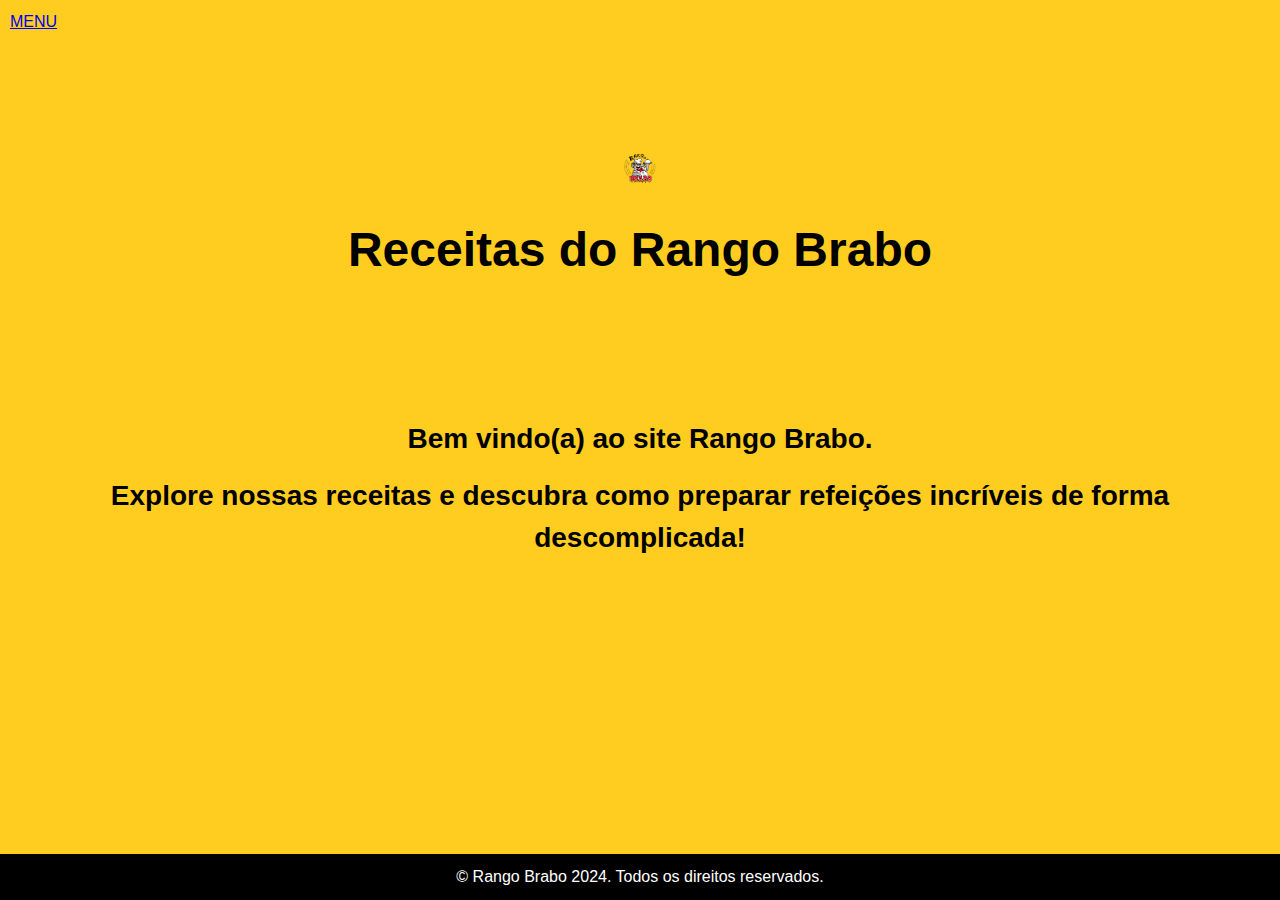
==== home.html @ fd5d2e7a "Primeiro commit" ====
<!DOCTYPE html>
<html lang="pt-br">
<head>
    <meta charset="UTF-8">
    <meta name="viewport" content="width=device-width, initial-scale=1.0">
    <title>Receitas do Rango Brabo</title>
    <link rel="stylesheet" href="formato.css">
</head>
<body>

    <header> 
        <nav>
            <ul>
                <li><a href="#menu">MENU</a></li>
            </ul>
        </nav>
    </header>

    <main id="principal">
        <img src="imagens/RangoBraboLogo.png" alt="Logotipo do Rango Brabo" class="logo">
        <h1>Receitas do Rango Brabo</h1>
        <h2>Bem vindo(a) ao site Rango Brabo.</h2>
        <p>Explore nossas receitas e descubra como preparar refeições incríveis de forma descomplicada!</p>
    </main>

    <footer>
        <p>&copy; Rango Brabo 2024. Todos os direitos reservados. </p>
    </footer>

</body>
</html>
---- formato.css ----
.logo {
    width: 50px;
    height: 50px;
}
    
html, body {
    height: 100%;
    margin: 0;
    padding: 0;
}
body {
    font-family: Arial, sans-serif;
    font-size: 16px;
    color: #000000;
    line-height: 1.5;
    display: flex;
    flex-direction: column;
    min-height: 100vh;
    background-color: #ffcd1f;
    margin: 0;
    padding: 0;
}


header {
    padding: 10px;
    text-align: left;
}


header nav ul {
    padding: 0;
    margin: 0;
}


main#principal {
    flex: 1;
    display : flex;
    flex-direction:column;
    align-items: center;
    padding: 100px;
    background-color: #ffcd1f;
}


main#principal h1{
    font-size: 3rem;
    margin-top: 20px;
    text-align: center;
}


main#principal h2 {
    font-size: 1.75rem;
    margin-bottom: 10px;
    margin-top: 100px;
    text-align: center;
}


main#principal p {
    font-size: 1.75rem;
    font-weight: bold;
    margin-top: 5px;
    text-align: center;

}


footer{
    background-color: black;
    color: white;
    text-align: center;
    padding: 10px 0;
    margin-bottom: auto;
}

footer p {
    margin-top: 1px;
    margin-bottom: 1px;
}
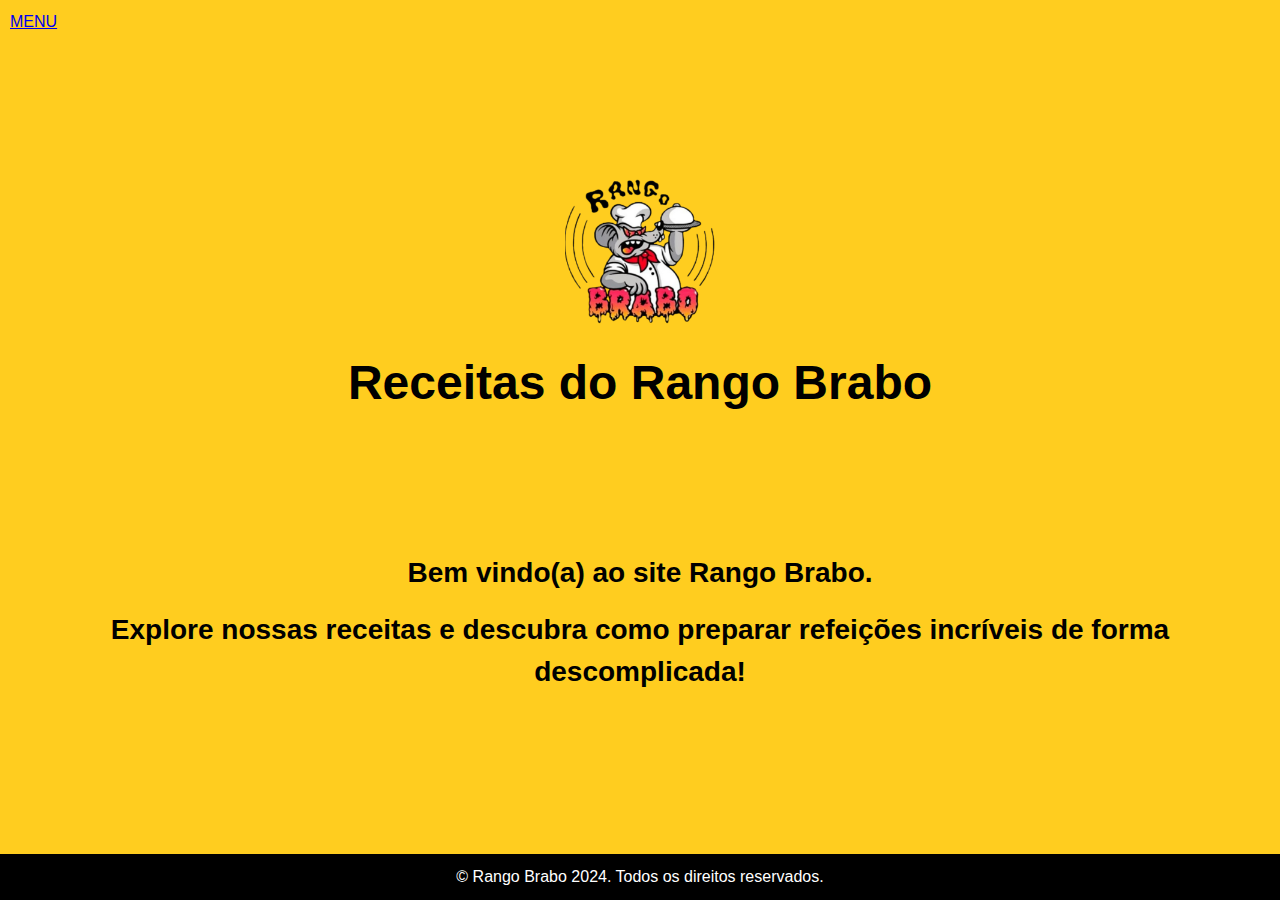
==== commit 55c637f0: "adição da pagina com as receitas e a estilização dela" ====
--- a/home.html
+++ b/home.html
@@ -8,6 +8,7 @@
 </head>
 <body>
 
+
     <header> 
         <nav>
             <ul>
@@ -16,6 +17,7 @@
         </nav>
     </header>
 
+
     <main id="principal">
         <img src="imagens/RangoBraboLogo.png" alt="Logotipo do Rango Brabo" class="logo">
         <h1>Receitas do Rango Brabo</h1>
@@ -23,9 +25,11 @@
         <p>Explore nossas receitas e descubra como preparar refeições incríveis de forma descomplicada!</p>
     </main>
 
+
     <footer>
-        <p>&copy; Rango Brabo 2024. Todos os direitos reservados. </p>
+        <p>&copy; Rango Brabo 2024. Todos os direitos reservados.</p>
     </footer>
 
+    
 </body>
 </html>--- a/formato.css
+++ b/formato.css
@@ -1,13 +1,17 @@
+/* 50px x 50px a logo ficaria muito pequena */
 .logo {
-    width: 50px;
-    height: 50px;
+    width: 150px;
+    height: 150px;
 }
     
+
 html, body {
     height: 100%;
     margin: 0;
     padding: 0;
 }
+
+
 body {
     font-family: Arial, sans-serif;
     font-size: 16px;
@@ -17,12 +21,11 @@
     flex-direction: column;
     min-height: 100vh;
     background-color: #ffcd1f;
-    margin: 0;
-    padding: 0;
 }
 
 
 header {
+    display: flex;
     padding: 10px;
     text-align: left;
 }
@@ -38,6 +41,7 @@
     flex: 1;
     display : flex;
     flex-direction:column;
+    justify-content: center;
     align-items: center;
     padding: 100px;
     background-color: #ffcd1f;
@@ -73,8 +77,11 @@
     color: white;
     text-align: center;
     padding: 10px 0;
+    position: relative;
+    width: 100%;
     margin-bottom: auto;
 }
+
 
 footer p {
     margin-top: 1px;
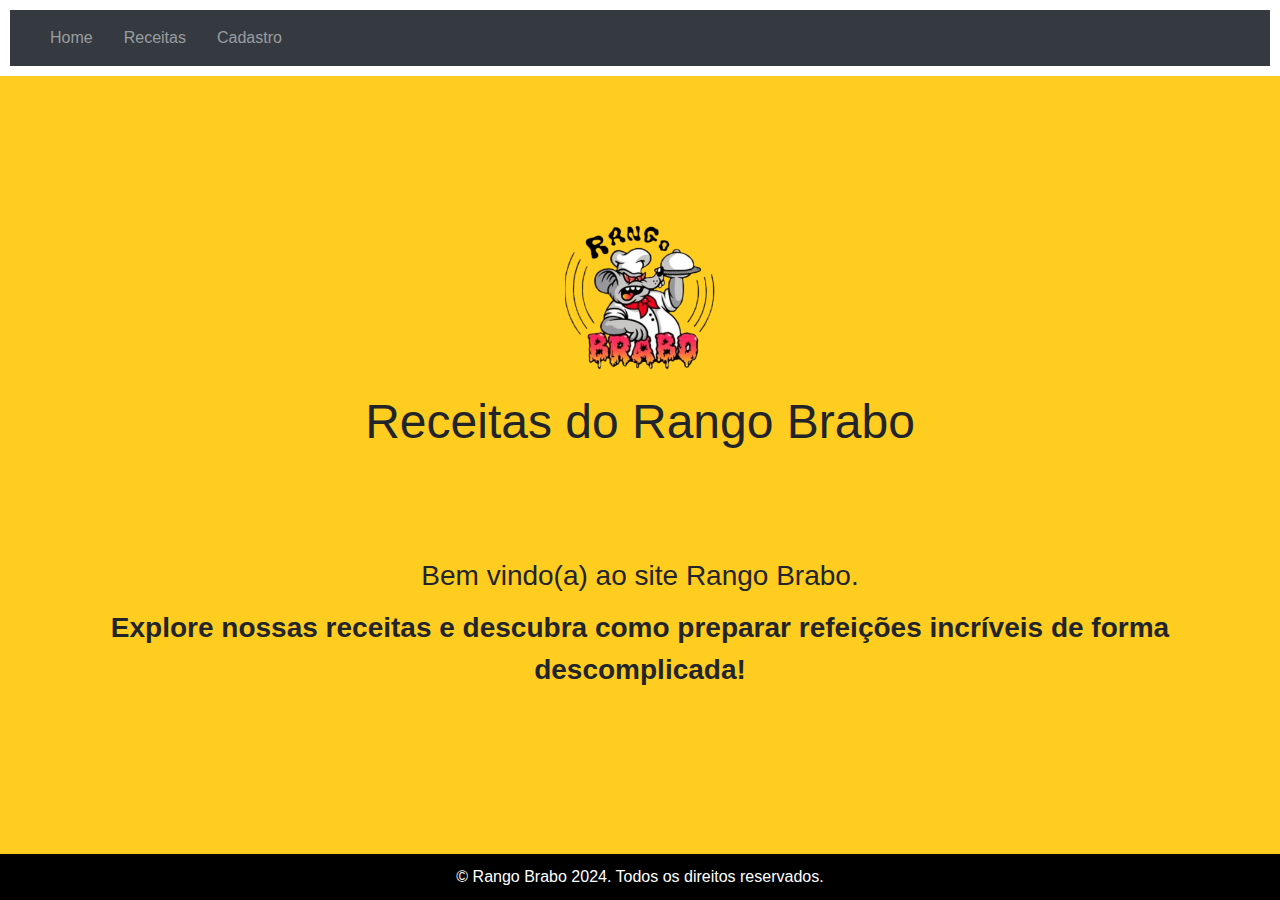
==== commit 349bd6ed: "Menu Bootstrap" ====
--- a/home.html
+++ b/home.html
@@ -5,15 +5,40 @@
     <meta name="viewport" content="width=device-width, initial-scale=1.0">
     <title>Receitas do Rango Brabo</title>
     <link rel="stylesheet" href="formato.css">
+    <link rel="stylesheet" href="https://stackpath.bootstrapcdn.com/bootstrap/4.5.2/css/bootstrap.min.css">
 </head>
-<body>
+<body id="principal">
 
 
     <header> 
-        <nav>
-            <ul>
-                <li><a href="#menu">MENU</a></li>
-            </ul>
+        <nav class="navbar navbar-expand-lg navbar-dark bg-dark">
+            <a class="navbar-brand" href="#"></a>
+
+            <button class="navbar-toggler" type="button"
+            data-toggle="collapse" data-target="#navbarNav"
+            aria-controls="navbarNav" aria-expanded="false"
+            aria-label="Toggle navigation">
+
+                <span class="navbar-toggler-icon"></span>
+            </button>
+
+            <div class="collapse navbar-collapse" id="navbarNav">
+                <ul class="navbar-nav">
+
+                    <li class="nav-item">
+                        <a class="nav-link" href="#home">Home</a>
+                    </li>
+
+                    <li class="nav-item">
+                        <a class="nav-link" href="#receitas">Receitas</a>
+                    </li>
+
+                    <li class="nav-item">
+                        <a class="nav-link" href="#cadastro">Cadastro</a>
+
+                    </li>
+                </ul>
+            </div>
         </nav>
     </header>
 
@@ -31,5 +56,17 @@
     </footer>
 
     
+    <script src="https://code.jquery.com/jquery-3.5.1.slim.min.js"></script>
+    <script src="https://cdn.jsdelivr.net/npm/@popperjs/core@2.9.2/dist/umd/popper.min.js"></script>
+    <script src="https://maxcdn.bootstrapcdn.com/bootstrap/4.5.2/js/bootstrap.min.js"></script>
+    <script>
+        document.querySelectorAll('.nav-link').forEach(function(link) {
+            if (link.href === window.location.href) {
+                link.parentElement.classList.add('active');
+            }
+        });
+    </script>
+    
+    
 </body>
 </html>--- a/formato.css
+++ b/formato.css
@@ -36,6 +36,10 @@
     margin: 0;
 }
 
+header nav ul li {
+    display: inline;
+    margin-right: 15px;
+}
 
 main#principal {
     flex: 1;
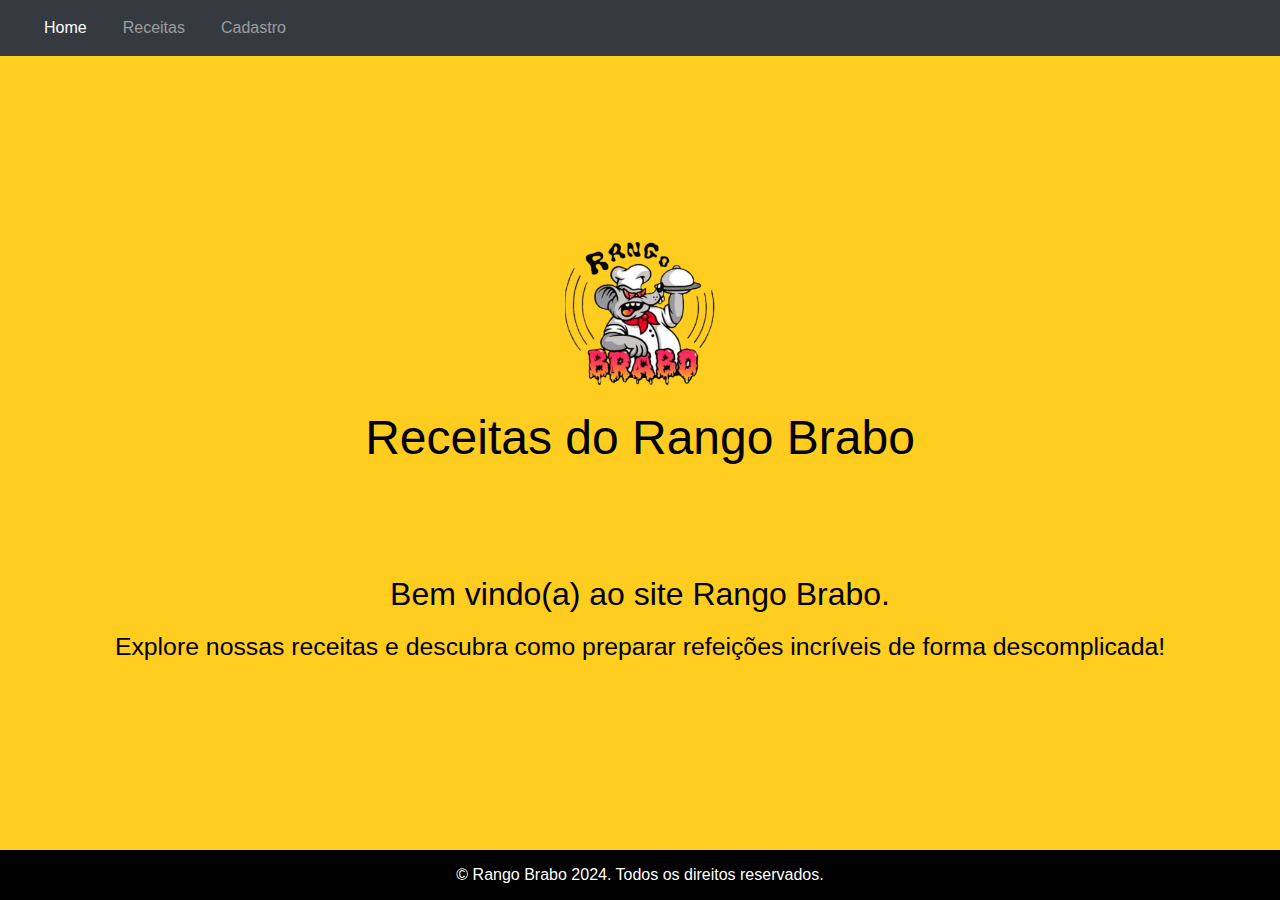
==== commit b2cfdd52: "Commit final" ====
--- a/home.html
+++ b/home.html
@@ -1,13 +1,15 @@
 <!DOCTYPE html>
 <html lang="pt-br">
 <head>
+
     <meta charset="UTF-8">
     <meta name="viewport" content="width=device-width, initial-scale=1.0">
+    <link rel="stylesheet" href="https://stackpath.bootstrapcdn.com/bootstrap/4.5.2/css/bootstrap.min.css">
+    <link rel="stylesheet" href="formato.css">
     <title>Receitas do Rango Brabo</title>
-    <link rel="stylesheet" href="formato.css">
-    <link rel="stylesheet" href="https://stackpath.bootstrapcdn.com/bootstrap/4.5.2/css/bootstrap.min.css">
+
 </head>
-<body id="principal">
+<body>
 
 
     <header> 
@@ -26,15 +28,15 @@
                 <ul class="navbar-nav">
 
                     <li class="nav-item">
-                        <a class="nav-link" href="#home">Home</a>
+                        <a class="nav-link" href="home.html">Home</a>
                     </li>
 
                     <li class="nav-item">
-                        <a class="nav-link" href="#receitas">Receitas</a>
+                        <a class="nav-link" href="receitas.html">Receitas</a>
                     </li>
 
                     <li class="nav-item">
-                        <a class="nav-link" href="#cadastro">Cadastro</a>
+                        <a class="nav-link" href="cadastro.html">Cadastro</a>
 
                     </li>
                 </ul>
--- a/formato.css
+++ b/formato.css
@@ -1,58 +1,70 @@
-/* 50px x 50px a logo ficaria muito pequena */
+/* Logo 50px x 50px ficaria muito pequena */
 .logo {
     width: 150px;
     height: 150px;
 }
-    
-
-html, body {
-    height: 100%;
-    margin: 0;
-    padding: 0;
-}
 
 
 body {
+    display: flex;
     font-family: Arial, sans-serif;
     font-size: 16px;
     color: #000000;
     line-height: 1.5;
-    display: flex;
     flex-direction: column;
+    background-color: #ffcd1f;
+    padding-top: 70px;
     min-height: 100vh;
-    background-color: #ffcd1f;
 }
 
 
 header {
+    width: 100%;
     display: flex;
-    padding: 10px;
-    text-align: left;
+    position: fixed;
+    top: 0;
+    left: 0;
+    z-index: 1000;   
 }
 
 
-header nav ul {
-    padding: 0;
-    margin: 0;
+.navbar {
+    width: 100%;
+    padding-left: 0; 
+    background-color: black;
 }
 
-header nav ul li {
-    display: inline;
-    margin-right: 15px;
+
+.navbar-nav {
+    margin-left: 0; 
+    
 }
+
+
+.nav-item {
+    padding-left: 20px; 
+}
+
+
+.nav-link {
+    color: white;
+}
+
 
 main#principal {
     flex: 1;
-    display : flex;
-    flex-direction:column;
+    height: calc(100vh - 100px) 25px;
+    overflow-y: auto;
+    display: flex;
+    flex-direction: column;
     justify-content: center;
     align-items: center;
-    padding: 100px;
     background-color: #ffcd1f;
+    padding: 20px;
 }
 
 
-main#principal h1{
+main#principal h1 {
     font-size: 3rem;
     margin-top: 20px;
     text-align: center;
@@ -60,7 +72,7 @@
 
 
 main#principal h2 {
-    font-size: 1.75rem;
+    font-size: 2rem;
     margin-bottom: 10px;
     margin-top: 100px;
     text-align: center;
@@ -68,26 +80,29 @@
 
 
 main#principal p {
-    font-size: 1.75rem;
-    font-weight: bold;
+    font-size: 1.55rem;
     margin-top: 5px;
     text-align: center;
-
 }
 
 
-footer{
+footer {
+    height: 50px;
     background-color: black;
     color: white;
     text-align: center;
-    padding: 10px 0;
     position: relative;
     width: 100%;
-    margin-bottom: auto;
+    display: flex;
+    justify-content: center;
+    align-items: center;
+    margin-top: auto;
 }
 
 
 footer p {
-    margin-top: 1px;
-    margin-bottom: 1px;
-}+    margin: 0;
+    line-height: 50px;
+    margin-top: auto;
+
+}
